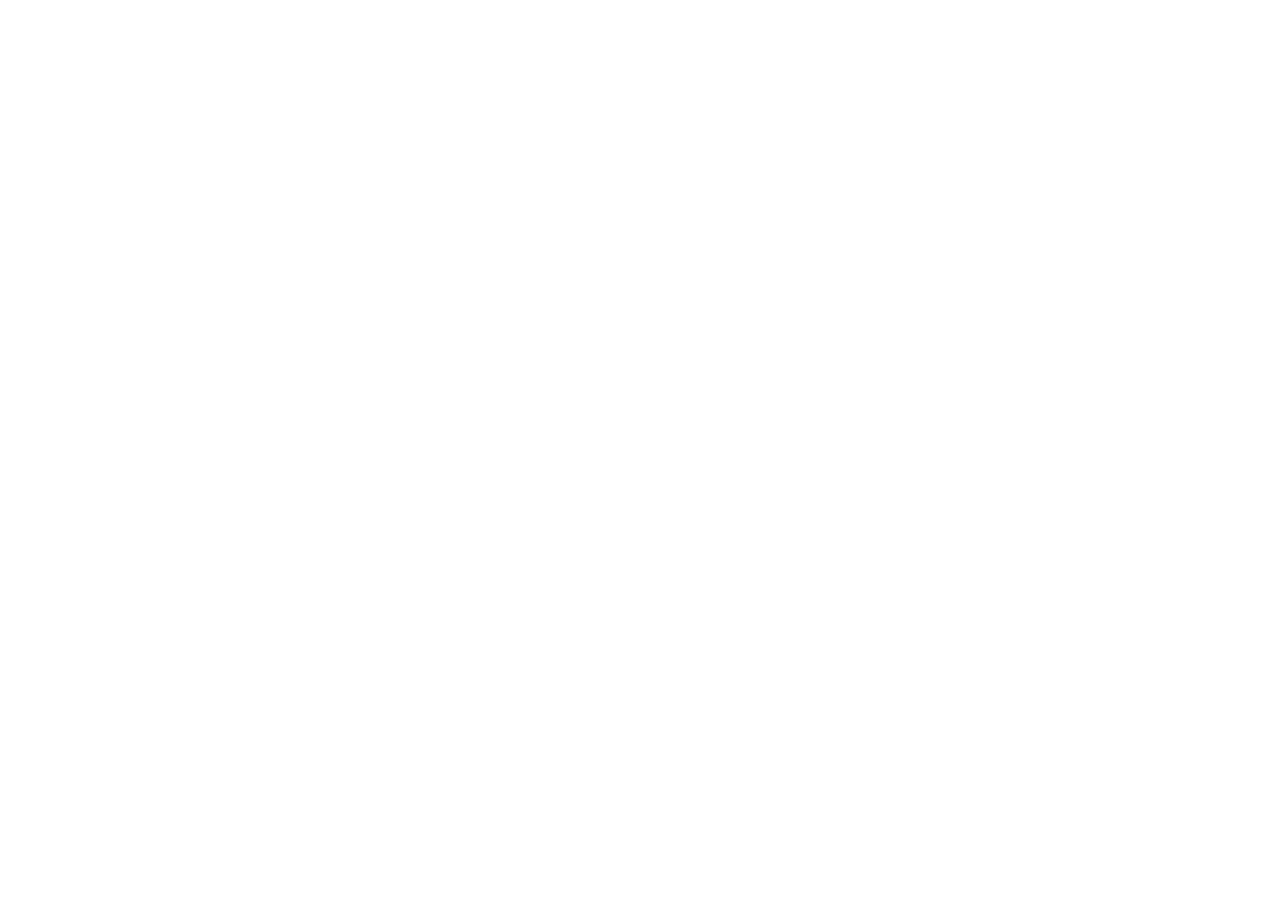
==== anuncios.html @ ae78d6d4 "Add files via upload" ====
<!DOCTYPE html>
<html lang="en">
<head>
    <meta charset="UTF-8">
    <meta http-equiv="X-UA-Compatible" content="IE=edge">
    <meta name="viewport" content="width=device-width, initial-scale=1.0">
    <link rel="stylesheet" href="css/styles.css">
    <link href="https://cdn.jsdelivr.net/npm/bootstrap@5.0.2/dist/css/bootstrap.min.css" rel="stylesheet" 
    integrity="sha384-EVSTQN3/azprG1Anm3QDgpJLIm9Nao0Yz1ztcQTwFspd3yD65VohhpuuCOmLASjC" crossorigin="anonymous">
    <link rel="icon" type="image/x-icon" href="images/colegio.png"/>
    <title>Anuncios</title>
</head>
<body>
    








    <script src="https://cdn.jsdelivr.net/npm/bootstrap@5.1.3/dist/js/bootstrap.bundle.min.js"></script>
    <script src="https://cdn.startbootstrap.com/sb-forms-latest.js"></script>
    <script src="https://cdn.jsdelivr.net/npm/bootstrap@5.0.2/dist/js/bootstrap.bundle.min.js" 
    integrity="sha384-MrcW6ZMFYlzcLA8Nl+NtUVF0sA7MsXsP1UyJoMp4YLEuNSfAP+JcXn/tWtIaxVXM" crossorigin="anonymous"></script>
</body>
</html>
---- css/styles.css ----
@charset "UTF-8";
/*!
* Start Bootstrap - Freelancer v7.0.6 (https://startbootstrap.com/theme/freelancer)
* Copyright 2013-2022 Start Bootstrap
* Licensed under MIT (https://github.com/StartBootstrap/startbootstrap-freelancer/blob/master/LICENSE)
*/
/*!
 * Bootstrap v5.1.3 (https://getbootstrap.com/)
 * Copyright 2011-2021 The Bootstrap Authors
 * Copyright 2011-2021 Twitter, Inc.
 * Licensed under MIT (https://github.com/twbs/bootstrap/blob/main/LICENSE)
 */

:root {
  --bs-blue: #0d6efd;
  --bs-indigo: #6610f2;
  --bs-purple: #6f42c1;
  --bs-pink: #d63384;
  --bs-red: #dc3545;
  --bs-orange: #fd7e14;
  --bs-yellow: #ffc107;
  --bs-green: #198754;
  --bs-teal: #1abc9c;
  --bs-cyan: #0dcaf0;
  --bs-white: #fff;
  --bs-gray: #6c757d;
  --bs-gray-dark: #343a40;
  --bs-gray-100: #f8f9fa;
  --bs-gray-200: #e9ecef;
  --bs-gray-300: #dee2e6;
  --bs-gray-400: #ced4da;
  --bs-gray-500: #adb5bd;
  --bs-gray-600: #6c757d;
  --bs-gray-700: #495057;
  --bs-gray-800: #343a40;
  --bs-gray-900: #212529;
  --bs-primary: #1abc9c;
  --bs-secondary: #2c3e50;
  --bs-success: #198754;
  --bs-info: #0dcaf0;
  --bs-warning: #ffc107;
  --bs-danger: #dc3545;
  --bs-light: #f8f9fa;
  --bs-dark: #212529;
  --bs-primary-rgb: 26, 188, 156;
  --bs-secondary-rgb: 44, 62, 80;
  --bs-success-rgb: 25, 135, 84;
  --bs-info-rgb: 13, 202, 240;
  --bs-warning-rgb: 255, 193, 7;
  --bs-danger-rgb: 220, 53, 69;
  --bs-light-rgb: 248, 249, 250;
  --bs-dark-rgb: 33, 37, 41;
  --bs-white-rgb: 255, 255, 255;
  --bs-black-rgb: 0, 0, 0;
  --bs-body-color-rgb: 33, 37, 41;
  --bs-body-bg-rgb: 255, 255, 255;
  --bs-font-sans-serif: "Lato", -apple-system, BlinkMacSystemFont, "Segoe UI", Roboto, "Helvetica Neue", Arial, "Noto Sans", sans-serif, "Apple Color Emoji", "Segoe UI Emoji", "Segoe UI Symbol", "Noto Color Emoji";
  --bs-font-monospace: SFMono-Regular, Menlo, Monaco, Consolas, "Liberation Mono", "Courier New", monospace;
  --bs-gradient: linear-gradient(180deg, rgba(255, 255, 255, 0.15), rgba(255, 255, 255, 0));
  --bs-body-font-family: var(--bs-font-sans-serif);
  --bs-body-font-size: 1rem;
  --bs-body-font-weight: 400;
  --bs-body-line-height: 1.5;
  --bs-body-color: #212529;
  --bs-body-bg: #fff;
}

header{
  height: 91.8vh;
  margin: auto;
}

.bg-header{
    --bs-bg-opacity: 1;
    background-color: rgba(var(--bs-primary-rgb), var(--bs-bg-opacity)) !important;
}

.bg-navegador{
    --bs-bg-opacity: 1;
  background-color: rgba(var(--bs-secondary-rgb), var(--bs-bg-opacity)) !important;
}
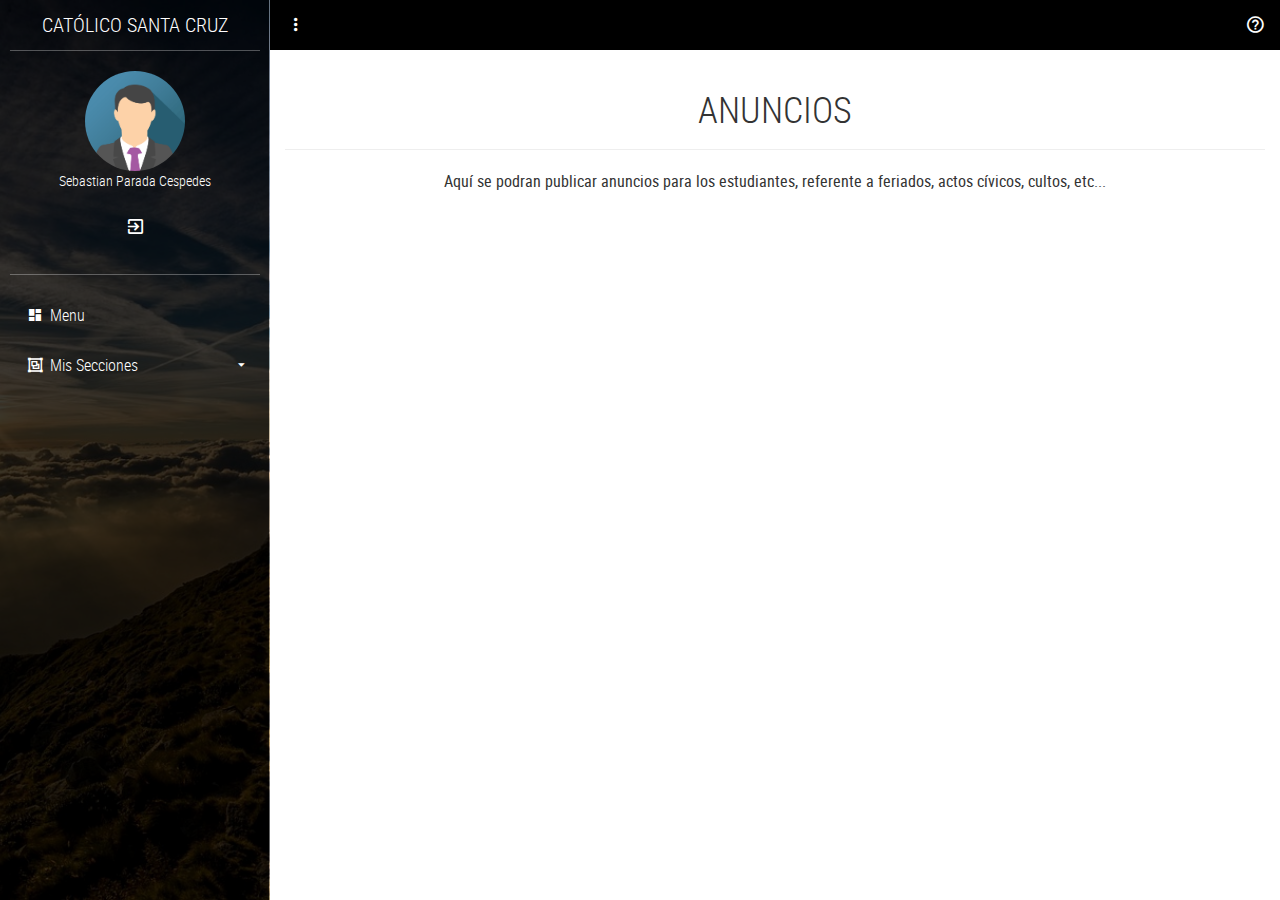
==== commit 82b1b2aa: "Add files via upload" ====
--- a/anuncios.html
+++ b/anuncios.html
@@ -1,28 +1,136 @@
 <!DOCTYPE html>
-<html lang="en">
+<html lang="es">
 <head>
-    <meta charset="UTF-8">
-    <meta http-equiv="X-UA-Compatible" content="IE=edge">
-    <meta name="viewport" content="width=device-width, initial-scale=1.0">
-    <link rel="stylesheet" href="css/styles.css">
-    <link href="https://cdn.jsdelivr.net/npm/bootstrap@5.0.2/dist/css/bootstrap.min.css" rel="stylesheet" 
-    integrity="sha384-EVSTQN3/azprG1Anm3QDgpJLIm9Nao0Yz1ztcQTwFspd3yD65VohhpuuCOmLASjC" crossorigin="anonymous">
-    <link rel="icon" type="image/x-icon" href="images/colegio.png"/>
-    <title>Anuncios</title>
+	<title>Anuncios</title>
+	<meta charset="UTF-8">
+	<meta name="viewport" content="width=device-width, user-scalable=no, initial-scale=1.0, maximum-scale=1.0, minimum-scale=1.0">
+	<link rel="stylesheet" href="./css/main.css">
 </head>
 <body>
-    
+	<!-- Lado Izquierdo -->
+	<section class="full-box cover dashboard-sideBar">
+		<div class="full-box dashboard-sideBar-bg btn-menu-dashboard"></div>
+		<div class="full-box dashboard-sideBar-ct">
+			<!--Titulo -->
+			<div class="full-box text-uppercase text-center text-titles dashboard-sideBar-title">
+				CATÓLICO SANTA CRUZ <i class="zmdi zmdi-close btn-menu-dashboard visible-xs"></i>
+			</div>
+
+			<!-- Lado del estudiante y navegación -->
+			<div class="full-box dashboard-sideBar-UserInfo">
+				<figure class="full-box">
+					<img src="./assets/img/img_avatar.png" alt="UserIcon">
+					<figcaption class="text-center text-titles"> Sebastian Parada Cespedes</figcaption>
+				</figure>
+
+				<!--Boton de salir-->
+				<ul class="full-box list-unstyled text-center">
+					<li>
+						<a class="btn-exit-system">
+							<p class="zmdi zmdi-sign-in"></p>
+						</a>
+					</li>
+				</ul>
+			</div>
+
+			<!--Menu -->
+			<ul class="list-unstyled full-box dashboard-sideBar-Menu">
+				<li>
+					<a href="menu.html">
+						<i class="zmdi zmdi-view-dashboard zmdi-hc-fw"></i> Menu
+					</a>
+				</li>
+
+				<!--Secciones del menu-->
+				<li>
+					<a class="btn-sideBar-SubMenu">
+						<i class="zmdi zmdi-group zmdi-hc-fw"></i> Mis Secciones <i class="zmdi zmdi-caret-down pull-right"></i>
+					</a>
+					<ul class="list-unstyled full-box">
+						<li>
+							<a href="materias.html"><i class="zmdi zmdi-book zmdi-hc-fw"></i> Materias</a>
+						</li>
+						<li>
+							<a href="horarios.html"><i class="zmdi zmdi-time zmdi-hc-fw"></i> Horarios</a>
+						</li>
+						<li>
+							<a href="anuncios.html"><i class="zmdi zmdi-email zmdi-hc-fw"></i> Anuncios</a>
+						</li>
+					</ul>
+				</li>				
+			</ul>
+		</div>
+	</section>
+
+	<!-- Contenido del Menu-->
+	<section class="full-box dashboard-contentPage">
+		<!-- Barra de arriba -->
+		<nav class="full-box dashboard-Navbar">
+			<ul class="full-box list-unstyled text-right">
+
+				<!-- Puntitos de arriba para ocultar la barra izquierda-->
+				<li class="pull-left">
+					<a class="btn-menu-dashboard"><i class="zmdi zmdi-more-vert"></i></a>
+				</li>			
+				<!--Boton de ayuda-->
+				<li>
+					<a href="#!" class="btn-modal-help">
+						<i class="zmdi zmdi-help-outline"></i>
+					</a>
+				</li>
+			</ul>
+		</nav>
+
+		<!-- ANUNCIOS -->
+		<div class="container-fluid">
+			<div class="page-header">
+				<h1 class="text-titles" style="text-align: center;"> ANUNCIOS</h1>			  
+			</div>
+		</div>
+        <div>
+            <p class="text-center">
+                Aquí se podran publicar anuncios para los estudiantes, referente a feriados, actos cívicos, cultos, etc...
+            </p>
+        </div>       
 
 
+	</section>
 
 
+	<!-- Texto de Ayuda -->
+	<div class="modal fade" tabindex="-1" role="dialog" id="Dialog-Help">
+	  	<div class="modal-dialog" role="document">
+		    <div class="modal-content">
+			    <div class="modal-header">
+			        <button type="button" class="close" data-dismiss="modal" aria-label="Close"><span aria-hidden="true">&times;</span></button>
+			    	<h4 class="modal-title">Ayuda</h4>
+			    </div>
+			    <div class="modal-body">
+			        <p>
+			        	Si tienes alguna duda, consulta con tu docente y/o administración.
+			        </p>
+			    </div>
+		      	<div class="modal-footer">
+		        	<button type="button" class="btn btn-primary btn-raised" data-dismiss="modal"><i class="zmdi zmdi-thumb-up"></i>Ok</button>
+		      	</div>
+		    </div>
+	  	</div>
+	</div>
 
 
-
-
-    <script src="https://cdn.jsdelivr.net/npm/bootstrap@5.1.3/dist/js/bootstrap.bundle.min.js"></script>
-    <script src="https://cdn.startbootstrap.com/sb-forms-latest.js"></script>
-    <script src="https://cdn.jsdelivr.net/npm/bootstrap@5.0.2/dist/js/bootstrap.bundle.min.js" 
-    integrity="sha384-MrcW6ZMFYlzcLA8Nl+NtUVF0sA7MsXsP1UyJoMp4YLEuNSfAP+JcXn/tWtIaxVXM" crossorigin="anonymous"></script>
+	
+	<!--====== Scripts -->
+	<script src="./js/jquery-3.1.1.min.js"></script>
+	<script src="./js/sweetalert2.min.js"></script>
+	<script src="./js/bootstrap.min.js"></script>
+	<script src="./js/material.min.js"></script>
+	<script src="./js/ripples.min.js"></script>
+	<script src="./js/jquery.mCustomScrollbar.concat.min.js"></script>
+	<script src="./js/main.js"></script>
+	<script src="./js/scripts.js"></script>
+	<script src="./js/datosJs.js"></script>
+	<script>
+		$.material.init();
+	</script>
 </body>
 </html>--- a/css/main.css
+++ b/css/main.css
@@ -0,0 +1,607 @@
+/*========= Importando hojas de estilo =========*/
+/* Bootstrap 3.3.7 */
+@import url('./bootstrap.min.css');
+/* Material desing for Bootstrap */
+@import url('./bootstrap-material-design.min.css');
+@import url('./ripples.min.css');
+/* Sweet Alert 2 */
+@import url('./sweetalert2.css');
+/* Malihu jQuery custom content scroller 3.1.5 */
+@import url('./jquery.mCustomScrollbar.css');
+/* Material Design Iconic Font 2.2.0 */
+@import url('./material-design-iconic-font.min.css');
+/*============ Fonts */
+@font-face {
+    font-family: 'RobotoCondensedLight';
+    src: url('../fonts/robotocondensed-light.eot');
+    src: url('../fonts/robotocondensed-light.eot?#iefix') format('embedded-opentype'),
+         url('../fonts/robotocondensed-light.woff2') format('woff2'),
+         url('../fonts/robotocondensed-light.woff') format('woff'),
+         url('../fonts/robotocondensed-light.ttf') format('truetype'),
+         url('../fonts/robotocondensed-light.svg#roboto_condensedlight') format('svg');
+    font-weight: normal;
+    font-style: normal;
+}
+@font-face {
+    font-family: 'RobotoCondensed';
+    src: url('../fonts/robotocondensed-regular.eot');
+    src: url('../fonts/robotocondensed-regular.eot?#iefix') format('embedded-opentype'),
+         url('../fonts/robotocondensed-regular.woff2') format('woff2'),
+         url('../fonts/robotocondensed-regular.woff') format('woff'),
+         url('../fonts/robotocondensed-regular.ttf') format('truetype'),
+         url('../fonts/robotocondensed-regular.svg#roboto_condensedregular') format('svg');
+    font-weight: normal;
+    font-style: normal;
+}
+/*============ Estilos generales*/
+body, html{
+	background-color: #fff;
+	width: 100%;
+	height: 100%;
+	margin: 0;
+	padding: 0;
+	position: relative;
+	font-size: 16px;
+	font-family: 'RobotoCondensed';
+	overflow: hidden;
+}
+.full-box{
+	margin: 0;
+	padding: 0;
+	width: 100%;
+	box-sizing: border-box;
+}
+.cover{
+	background: 50% 50% no-repeat;
+	background-size: cover;
+}
+.text-titles{
+	font-family: 'RobotoCondensedLight'
+}
+/*============ LogIn*/
+.logInForm{
+	position: absolute;
+	color: #fff;
+	top: 50%;
+	left: 50%;
+	transform: translate(-50%, -50%);
+	width: 90%;
+	max-width: 300px;
+	padding: 15px;
+	box-shadow: 0 0 3px rgba(0,0,0,.7);
+	border-radius: 0 0 2px 2px;
+	background-color: rgba(0, 0, 0, .7);
+}
+.logInForm p,
+.logInForm label{
+	color: #FFF;
+}
+/*============ Partes del dashboard*/
+.dashboard-sideBar,
+.dashboard-contentPage{
+	position: absolute;
+	top: 0;
+	height: 100%;
+	transition: all .3s ease-in-out;
+}
+/*sideBar*/
+.dashboard-sideBar,
+.dashboard-sideBar-ct{
+	width: 270px;
+}
+.dashboard-sideBar{
+	left: 0;
+	z-index: 2;
+	background-image: url('../assets/img/sideBar-font.jpg');
+	border-right: 1px solid rgba(255, 255, 255, .4);
+	overflow: hidden;
+}
+.dashboard-sideBar-ct{
+	position: relative;
+	height: 100%;
+	background-color: rgba(0, 0, 0, .77);
+	padding: 0 10px;
+	padding-bottom: 30px;
+}
+.dashboard-sideBar-title,
+.dashboard-sideBar-title > i{
+	height: 50px;
+	line-height: 50px;
+	color: #fff;
+	font-size: 20px;
+}
+.dashboard-sideBar-title{
+	position: relative;
+}
+.dashboard-sideBar-title > i{
+	position: absolute;
+	top: 0;
+	left: 0;
+	cursor: pointer;
+	width: 40px;
+}
+.dashboard-sideBar-UserInfo{
+	border-top: 1px solid rgba(255, 255, 255, .3);
+	border-bottom: 1px solid rgba(255, 255, 255, .3);
+	color: #fff;
+	font-size: 14px;
+	padding: 20px 0;
+}
+.dashboard-sideBar-UserInfo figure img{
+	width: 100px;
+	height: 100px;
+	border-radius: 100%;
+	display: block;
+	margin: 0 auto;
+}
+.dashboard-sideBar-UserInfo ul{
+	margin-top: 15px;
+}
+.dashboard-sideBar-UserInfo ul > li,
+.dashboard-sideBar-UserInfo ul > li > a{
+	display: inline-block;
+	color: #fff;
+}
+.dashboard-sideBar-UserInfo ul > li > a{
+	outline: none;
+	font-size: 20px;
+	padding: 7px;
+	transition: all .3s ease-in-out;
+}
+.dashboard-sideBar-UserInfo ul > li > a:hover{
+	color: #FF5722;
+}
+.dashboard-sideBar-Menu{
+	padding-top: 15px;
+}
+.dashboard-sideBar-Menu > li,
+.dashboard-sideBar-Menu > li > a,
+.dashboard-sideBar-Menu > li > ul > li,
+.dashboard-sideBar-Menu > li > ul > li > a{
+	line-height: 50px;
+	font-family: "RobotoCondensedLight";
+	display: block;
+	color: #fff;
+	text-decoration: none;
+	border-radius: 4px;
+	transition: all .3s ease-in-out;
+	position: relative;
+}
+.dashboard-sideBar-Menu > li > a > i.zmdi-caret-down{
+	line-height: 50px;
+	transition: all .3s ease-in-out; 
+}
+.dashboard-sideBar-Menu > li > a{
+	padding: 0 15px;
+	box-sizing: border-box;
+	height: 50px;
+	outline: none;
+}
+.dashboard-sideBar-Menu > li > a:hover{
+	background-color: rgba(255, 255, 255, .1);
+}
+.dashboard-sideBar-Menu > li > ul{
+	position: relative;
+	padding-top: 7px;
+	height: 0;
+	overflow: hidden;
+}
+.show-sideBar-SubMenu{
+	height: auto !important;
+	overflow: auto !important;
+}
+.dashboard-sideBar-Menu > li > ul > li,
+.dashboard-sideBar-Menu > li > ul > li > a{
+	height: 40px;
+	line-height: 40px;
+	border-radius: 0;
+}
+.dashboard-sideBar-Menu > li > ul > li{
+	padding-left: 27px;
+}
+.dashboard-sideBar-Menu > li > ul > li > a{
+	border-left: 3px solid transparent;
+	outline: none;
+}
+.dashboard-sideBar-Menu > li > ul > li > a:hover{
+	border-left: 3px solid #FF5722;
+	color: #FF5722;
+}
+/*contentPage*/
+.dashboard-contentPage{
+	right: 0;
+	z-index: 1;
+	padding-left: 270px;
+}
+.dashboard-Navbar,
+.dashboard-Navbar > ul,
+.dashboard-Navbar > ul >li,
+.dashboard-Navbar > ul > li > a{
+	height: 50px;
+	line-height: 50px;
+}
+.dashboard-Navbar > ul > li > a{
+	outline: none;
+}
+.dashboard-Navbar{
+	background-color: #000;
+	overflow: hidden;
+}
+.dashboard-Navbar > ul >li,
+.dashboard-Navbar > ul > li > a{
+	display: inline-block;
+	width: 50px;
+	text-align: center;
+	color: #fff;
+	margin: 0;
+	padding: 0;
+	font-size: 20px;
+	transition: all .3s ease-in-out;
+	position: relative;
+}
+.dashboard-Navbar > ul > li > a:hover{
+	background-color: rgba(255, 255, 255, .1);
+	color: #FF5722;
+}
+.dashboard-Navbar > ul > li > a > span.badge{
+	position: absolute;
+	top: 7px;
+	right: 6px;
+	background-color: #FF5722;
+	transition: all .3s ease-in-out;
+}
+.dashboard-Navbar > ul > li > a:hover span.badge{
+	background-color: #FFF;
+	color: #333;
+}
+/*============ Area de notificaciones*/
+.Notifications-area{
+	height: 100%;
+	position: fixed;
+	z-index: 99;
+	transition: all .3s ease-in-out;
+	overflow: hidden;
+	opacity: 0;
+	pointer-events: none;
+}
+.Notifications-bg,
+.Notifications-body{
+	height: 100%;
+	position: absolute;
+	top: 0;
+	right: 0;
+}
+.Notifications-bg{
+	z-index: 1;
+	background-color: rgba(0, 0, 0, .7);
+}
+.Notifications-body{
+	z-index: 2;
+	background-color: #FFF;
+	width: 100%;
+	max-width: 300px;
+	transform: translateX(300px);
+	transition: all .3s ease-in-out;
+}
+.Notifications-body-title,
+.Notifications-body-title > i{
+	height: 50px;
+	line-height: 50px;
+	font-size: 20px;
+}
+.Notifications-body-title{
+	background-color: #FF5722;
+	color: #fff;
+	position: relative;
+}
+.Notifications-body-title > i{
+	position: absolute;
+	top: 0;
+	left: 0;
+	cursor: pointer;
+	width: 50px;
+}
+.show-Notification-area{
+	opacity: 1 !important;
+	pointer-events: auto !important;
+}
+.show-Notification-area > .Notifications-body{
+	transform: translateX(0) !important;
+}
+/*============ Estilos home*/
+.tile{
+	max-width: 300px;
+	height: 180px;
+	background-color: #fff;
+	color: rgba(43, 174, 168, 1);
+	position: relative;
+	display: inline-block;
+	box-shadow: 0 1px 7px rgba(0, 0, 0, .2);
+	overflow: hidden;
+	cursor: pointer;
+	margin: 10px;
+}
+.tile:hover > .tile-icon > i,
+.tile:hover > .tile-number{
+	color: rgba(43, 174, 168, 1);
+}
+.tile-title,
+.tile-icon,
+.tile-number{
+	position: absolute;
+}
+.tile-title{
+	height: 40px;
+	line-height: 40px;
+	font-size: 20px;
+	background-color: rgb(43, 174, 168);
+	color: #fff;
+	top: 0;
+	left: 0;
+}
+.tile-icon,
+.tile-number{
+	bottom: 0;
+	height: 140px;
+	width: 150px;
+}
+.tile-icon{
+	left: 0;
+}
+.tile-icon > i{
+	line-height: 140px;
+	font-size: 117px;
+}
+.tile-icon > i,
+.tile-number{
+	color: rgba(43, 174, 168, .4);
+	transition: all .3s ease-in-out;
+}
+.tile-number{
+	right: 0;
+	-webkit-user-select: none;
+	-moz-user-select: none;
+	-ms-user-select: none;
+}
+.tile-number > p{
+	font-size: 70px;
+}
+.tile-number > small{
+	font-size: 17px;
+}
+/*TimeLine*/
+.cd-container {
+  width: 90%;
+  max-width: 1170px;
+  margin: 0 auto;
+}
+.cd-container::after {
+  content: '';
+  display: table;
+  clear: both;
+}
+#cd-timeline {
+  position: relative;
+  padding: 2em 0;
+  margin-top: 2em;
+  margin-bottom: 2em;
+}
+#cd-timeline::before {
+  content: '';
+  position: absolute;
+  top: 0;
+  left: 18px;
+  height: 100%;
+  width: 4px;
+  background: #d7e4ed;
+}
+.cd-timeline-block {
+  position: relative;
+  margin: 2em 0;
+}
+.cd-timeline-block::after {
+  content: "";
+  display: table;
+  clear: both;
+}
+.cd-timeline-block:first-child {
+  margin-top: 0;
+}
+.cd-timeline-block:last-child {
+  margin-bottom: 0;
+}
+.cd-timeline-img {
+  position: absolute;
+  top: 0;
+  left: 0;
+  width: 40px;
+  height: 40px;
+  border-radius: 50%;
+  box-shadow: 0 0 0 4px rgba(0,0,0,.09);
+}
+.cd-timeline-img img {
+  display: block;
+  width: 40px;
+  height: 40px;
+  position: relative;
+  border-radius: 50%;
+}
+.cd-timeline-content {
+  position: relative;
+  margin-left: 60px;
+  border-radius: 0.25em;
+  padding: 1em;
+  background-color: #01579B;
+  color: #fff;
+}
+.cd-timeline-content::after {
+  content: "";
+  display: table;
+  clear: both;
+}
+.cd-timeline-content .cd-date {
+  display: inline-block;
+}
+.cd-timeline-content p {
+  margin: 1em 0;
+  line-height: 1.6;
+}
+.cd-timeline-content .cd-date {
+  float: left;
+  padding: .8em 0;
+}
+.cd-timeline-content::before {
+  content: '';
+  position: absolute;
+  top: 16px;
+  right: 100%;
+  height: 0;
+  width: 0;
+  border: 7px solid transparent;
+  border-right: 7px solid #01579B;
+}
+@media (min-width: 1200px) {
+    #cd-timeline {
+        margin-top: 3em;
+        margin-bottom: 3em;
+    }
+    #cd-timeline::before {
+        left: 50%;
+        margin-left: -2px;
+    }
+    .cd-timeline-block {
+        margin: 4em 0;
+    }
+    .cd-timeline-block:first-child {
+        margin-top: 0;
+    }
+    .cd-timeline-block:last-child {
+        margin-bottom: 0;
+    }
+    .cd-timeline-img {
+        width: 60px;
+        height: 60px;
+        left: 50%;
+        margin-left: -30px;
+		
+     	-webkit-transform: translateZ(0);
+     	-webkit-backface-visibility: hidden;
+    }
+    .cd-timeline-img img{
+        width: 60px;
+        height: 60px;
+    }
+    .cd-timeline-content .cd-date {
+        color: #01579B;
+    }
+    .cd-timeline-content {
+        margin-left: 0;
+        width: 45%;
+    }
+  .cd-timeline-content::before {
+    top: 24px;
+    left: 100%;
+    border-color: transparent;
+    border-left-color: #01579B;
+  }
+  .cd-timeline-content .cd-date {
+    position: absolute;
+    width: 100%;
+    left: 122%;
+    top: 6px;
+    font-size: 16px;
+    font-size: 1rem;
+  }
+  .cd-timeline-block:nth-child(even) .cd-timeline-content {
+    float: right;
+  }
+  .cd-timeline-block:nth-child(even) .cd-timeline-content::before {
+    top: 24px;
+    left: auto;
+    right: 100%;
+    border-color: transparent;
+    border-right-color: #01579B;
+  }
+  .cd-timeline-block:nth-child(even) .cd-timeline-content .cd-date {
+    left: auto;
+    right: 122%;
+    text-align: right;
+  }
+}
+
+/*======= MEDIA QUERIES*/
+@media (max-width: 767px){
+	.dashboard-sideBar{
+		width: 100%;
+		z-index: 99;
+		background-image: none;
+		background-color: transparent;
+		border-right: none;
+		opacity: 0;
+		pointer-events: none;
+		overflow: hidden;
+	}
+	.dashboard-sideBar-ct,
+	.dashboard-sideBar-bg{
+		position: absolute;
+		top: 0;
+		left: 0;
+	}
+	.dashboard-sideBar-ct{
+		background-color: #000;
+		border-right: 1px solid rgba(255, 255, 255, .3);
+		z-index: 3;
+		max-width: 270px;
+		width: 100%;
+		transition: all .3s ease-in-out;
+		transform: translateX(-270px);
+	}
+	.dashboard-sideBar-bg{
+		height: 100%;
+		background-color: rgba(0, 0, 0, .6);
+		z-index: 2;
+	}
+	.dashboard-contentPage{
+		padding-left: 0;
+	}
+	.show-sidebar{
+		pointer-events: auto !important;
+		opacity: 1 !important;
+	}
+	.show-sidebar > .dashboard-sideBar-ct{
+		transform: translateX(0) !important;
+	}
+}
+@media (min-width: 768px) and (max-width: 991px){
+	.hide-sidebar{
+		pointer-events: none;
+		opacity: 0;
+		border-right: none;
+		transform: translateX(-270px);
+	}
+	.no-paddin-left{
+		padding-left: 0;
+	}
+}
+@media (min-width: 992px) and (max-width: 1199px){
+	.hide-sidebar{
+		pointer-events: none;
+		opacity: 0;
+		border-right: none;
+		transform: translateX(-270px);
+	}
+	.no-paddin-left{
+		padding-left: 0;
+	}
+}
+@media (min-width: 1200px){
+	.hide-sidebar{
+		pointer-events: none;
+		opacity: 0;
+		border-right: none;
+		transform: translateX(-270px);
+	}
+	.no-paddin-left{
+		padding-left: 0;
+	}
+}